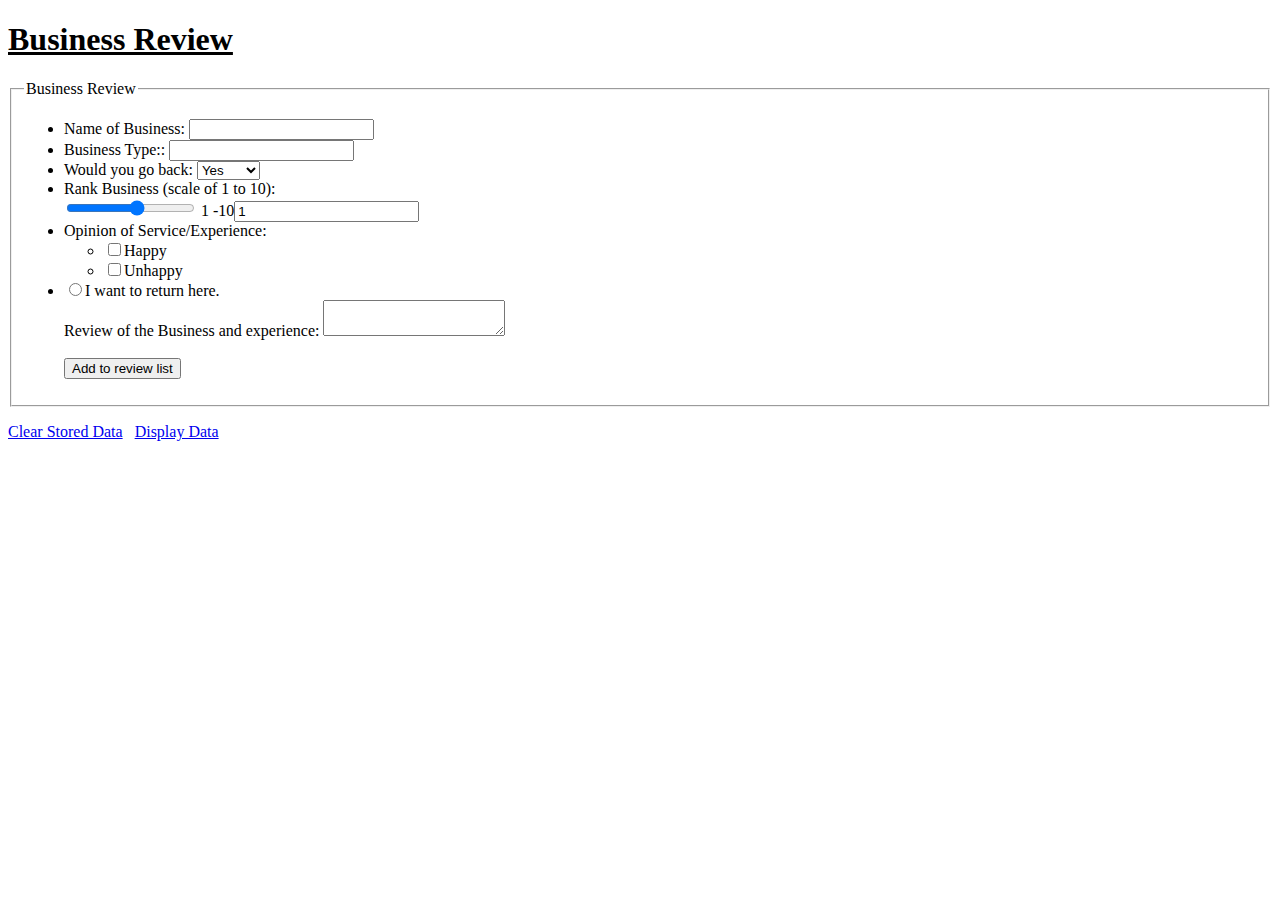
==== additem.html @ 46735bff "adding project 1" ====
<!DOCTYPE html>
<html>
    <head>
        <meta charset="utf-8" />
        <meta name="description" content="Project 1 VFW Review List." />
        <meta name="keywords" content="html5, mobile development, Full Sail University" />
        <meta name="robots" content="index, follow"/>
        <meta name="robots" content="noindex, no follow" />
        <meta name="veiwport" content="user-scalable=no, width=device-width" />
        <meta name="veiwport" content="target-densitydpi=device-dpi" />
        <meta name="HandheldFriendly" content="true" />
        <meta name="MobileOptimized" content="320" />
        <title>Reviews</title>
        <link href="css/styles.css" rel="stylesheet" type="text/css" />
        <script src="js/main.js" type="text/javascript"></script>
    </head>
    
    
    <body>
        <h1><b><u>Business Review</u></b></h1>
        
        <form action="#" method="post">
            <fieldset>
                <legend>Business Review</legend>
                <ul>
                    <li> <label for="business">Name of Business: </label> <input type="text" id="business"</li>
                    <li> <label for="type">Business Type:</label>: </label> <input type="text" id="type"</li>
                    
                    <li>
                        <label for="return">Would you go back: </label>
                        <select id="return">
                            <option value="yes">Yes</option>
                            <option value="no">No</option>
                            <option value="maybe">Maybe</option>
                        </select>
                    </li>
                    <li>Rank Business (scale of 1 to 10):
                   
                   <div>
                        <input type="range" it="rank" min="1" max="10" />
                        1 -10<input id="rank" type="text" value="1"/>
                   </div>
                    </li>
                    <li>Opinion of Service/Experience:</li>
                <ul>
                    <li><input type="checkbox" id="happy"/><label for="happy">Happy</label>
                    <li><input type="checkbox" id="nothappy"/><label for="nothappy">Unhappy</label>
                    </li>
                </ul>
                <li><input type="radio" id="return"/><label for="return">I want to return here.</label></li>
                <label>Review of the Business and experience:</label>
                <textarea> </textarea>
                
                <br><br>
                <input type="submit" value="Add to review list" />
                </ul>
            </fieldset>
        </form>
        
        <p><a href="#">Clear Stored Data</a>&nbsp;&nbsp;&nbsp;<a href="#">Display Data</a></p>
        <script src="js/main.js" type="text/javascript"></script>
    </body>
</html>
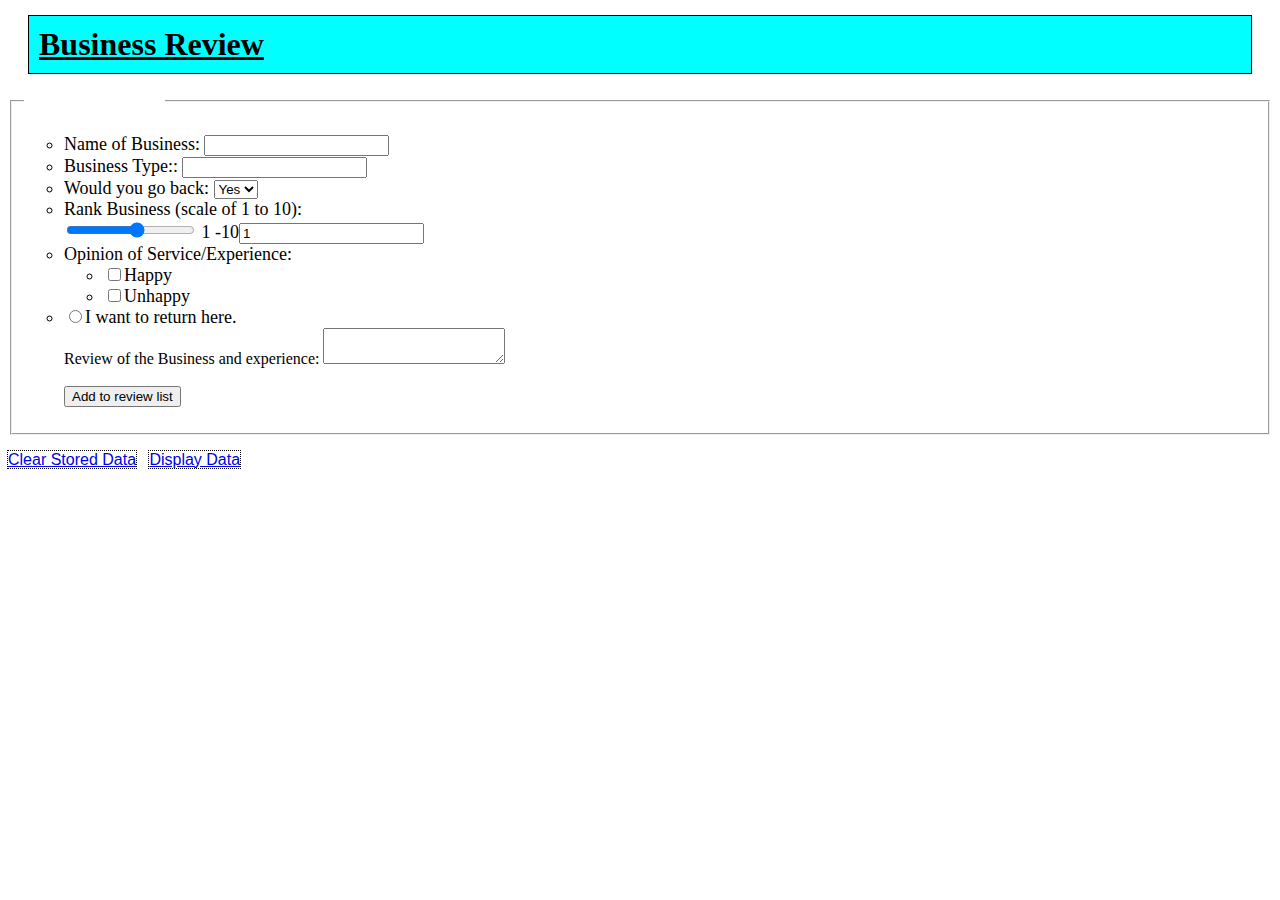
==== commit e58c00e6: "adding week 3" ====
--- a/additem.html
+++ b/additem.html
@@ -19,19 +19,18 @@
     <body>
         <h1><b><u>Business Review</u></b></h1>
         
-        <form action="#" method="post">
-            <fieldset>
+        <form action="#" method="post" id="reviewForm">
+            <fieldset id="fieldSet"> 
                 <legend>Business Review</legend>
                 <ul>
                     <li> <label for="business">Name of Business: </label> <input type="text" id="business"</li>
                     <li> <label for="type">Business Type:</label>: </label> <input type="text" id="type"</li>
                     
                     <li>
-                        <label for="return">Would you go back: </label>
-                        <select id="return">
+                        <label for="back">Would you go back: </label>
+                        <select id="back">
                             <option value="yes">Yes</option>
                             <option value="no">No</option>
-                            <option value="maybe">Maybe</option>
                         </select>
                     </li>
                     <li>Rank Business (scale of 1 to 10):
--- a/css/styles.css
+++ b/css/styles.css
@@ -0,0 +1,40 @@
+/*
+ *
+ *Title: index.html
+ *By: Windi Bahl
+ *Project 2
+ *VFW 1305
+ *
+ */
+
+
+
+h1 {
+    margin:  15px 20px;
+    border: 1px solid black;
+    padding: 10px;
+    background-color: aqua;
+}
+
+legend {
+    color: white;
+    font-size: 20px;
+}
+
+p{
+    font-family: sans-serif;
+    font-size: 16px;
+}
+
+li{
+    list-style-type: circle;
+    font-size: 18px
+}
+a{
+    outline: 1px dotted black;
+}
+
+a:hover{
+    color: pink;
+    outline: none;
+}